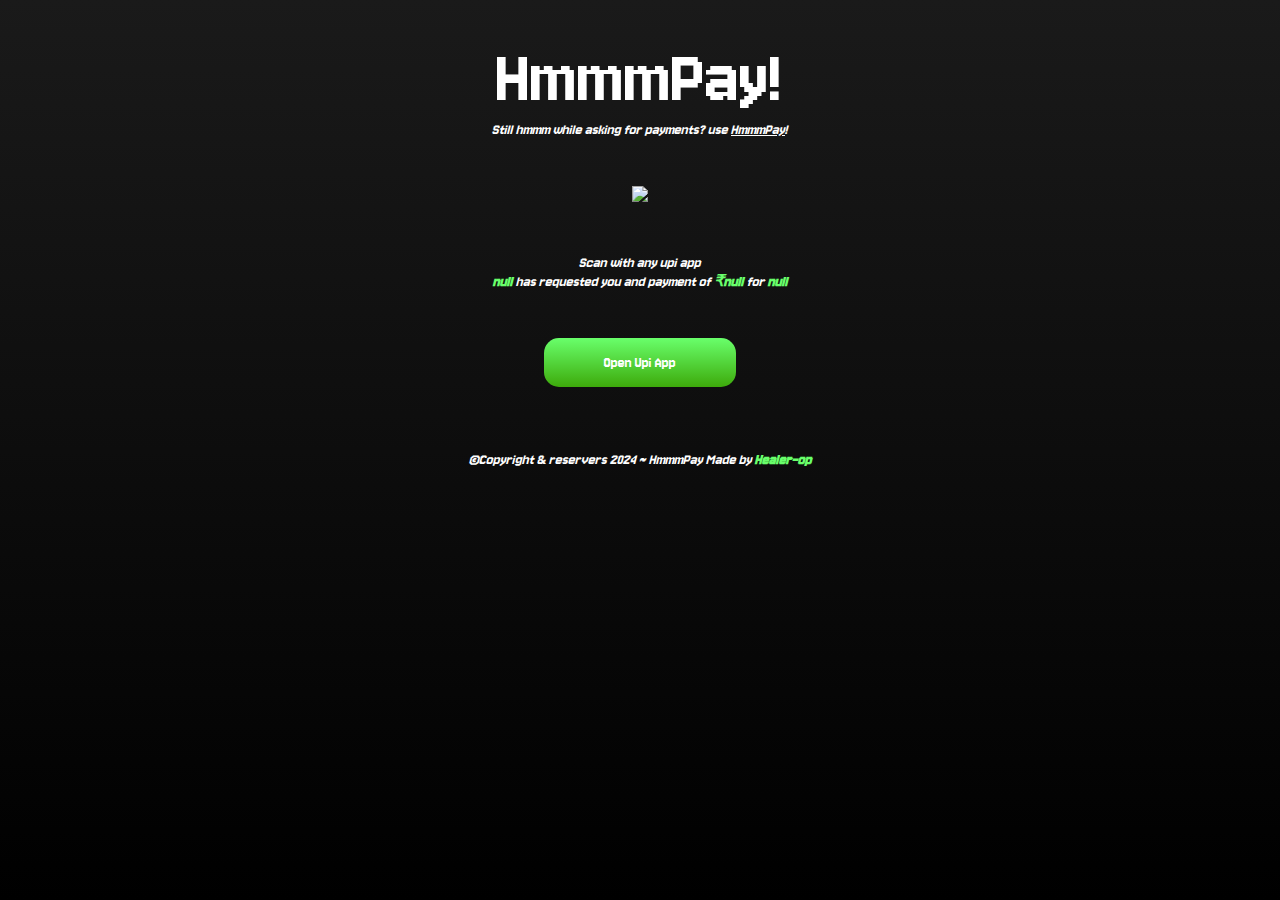
==== index.html @ aa5765e2 "Add files via upload" ====
<!DOCTYPE html>
<!--[if lt IE 7]>      <html class="no-js lt-ie9 lt-ie8 lt-ie7"> <![endif]-->
<!--[if IE 7]>         <html class="no-js lt-ie9 lt-ie8"> <![endif]-->
<!--[if IE 8]>         <html class="no-js lt-ie9"> <![endif]-->
<!--[if gt IE 8]>      <html class="no-js"> <!--<![endif]-->
<html>
    <head>
        <meta charset="utf-8">
        <meta http-equiv="X-UA-Compatible" content="IE=edge">
        <title></title>
        <meta name="description" content="">
        <meta name="viewport" content="width=device-width, initial-scale=1">
        <link rel="stylesheet" href="./src/css/hmmm.css">
    </head>
    <body>
        <div class="payBox">
            <div class="title">
                <h1>HmmmPay!</h1>
                <i>Still hmmm while asking for payments? use <a href="./index.html">HmmmPay</a>!</i>
            </div>
            <div class="qr">
                <img id="qr" src="https://api.qrserver.com/v1/create-qr-code/?data=https%3A%2F%2Flocalx.cloud&size=400x400&color=105-255-107&bgcolor=1a1a1a&format">
            </div>
            <div class="details">
                <i id="details">Scan with any upi app<br><b>${upi_id}</b> has requested you and payment of <b>₹${ruppee}</b> for <b>${message}</b></i>
            </div>
            <div class="button">
                <div onclick="upiOpen()">Open Upi App</div>
            </div>
            <div class="footer">
                <i>©Copyright & reservers 2024 ~ HmmmPay Made by <b onclick="github()">Healer-op</b></i>
            </div>
        </div>
        <!--[if lt IE 7]>
            <p class="browsehappy">You are using an <strong>outdated</strong> browser. Please <a href="#">upgrade your browser</a> to improve your experience.</p>
        <![endif]-->
        
        <script src="./src/js/hmmm.js" async defer></script>
    </body>
</html>
---- src/css/hmmm.css ----
@import url('https://fonts.googleapis.com/css2?family=Jersey+10&display=swap');
*{
    margin: 0%;
    padding: 0%;
}

body{
    background: linear-gradient(180deg, #1a1a1a 0%, rgb(0, 0, 0) 100%);
    overflow: hidden;
    height: 100vh;
    font-family: "Jersey 10", sans-serif;
    display: flex;
    justify-content: center;
}

.payBox{
    position: absolute;
    top:4vh;
    bottom: 4vh;
    text-align: center;
}
.payBox > .title{
    color: white;
}

.payBox > .title > h1{
    font-weight: 400;
    font-size: 5em;
    transition: 0.3s;
}

.payBox > .title > h1:hover{
    font-weight: 400;
    font-size: 6em;
}

.payBox > .title > i{
    color: white;
}

.payBox > .title > i > a{
    color: rgb(255, 255, 255);
    transition: 0.3s;
}

.payBox > .title > i > a:hover{
    color: rgb(105, 255, 107);
}

.payBox > .title > i > a:hover{
    font-size: 2em;
}

.payBox > .title > i > a:visited{
    color: rgb(105, 255, 107);
}

.payBox > .qr {
    padding: 3em;
}

.payBox > .qr > img {
    width: 400px;
    transition: 0.3s;
}

.payBox > .qr > img:hover {
    width: 420px;
}


.payBox > .details {
    color: white;
}

.payBox > .details > i {
    color: white;
}

.payBox > .details > i > b {
    color: rgb(105, 255, 107);
    transition: 0.3s;
}

.payBox > .details > i > b:hover {
    font-size: 2em;
}

.payBox > .button{
    margin-top: 3em;
    display: flex;
    justify-content: center;
}

.payBox > .button > div{
    border-radius: 15px;
    color: white;
    width: 10em;
    padding: 1em;
    background: linear-gradient(180deg, rgb(105, 255, 107) 0%, rgb(61, 170, 11) 100%);
    transition: 0.3s;
}

.payBox > .button > div:hover{
    padding: 1.2em;
    background: linear-gradient(180deg, rgb(105, 255, 107) 0%, rgb(38, 110, 5) 100%);
}

.payBox > .footer {
    margin-top:4em;
    color: white;
}

.payBox > .footer > i {
    color: white;
}

.payBox > .footer > i > b {
    color: rgb(105, 255, 107);
    transition: 0.3s;
}

.payBox > .footer > i > b:hover {
    font-size: 2em;
}
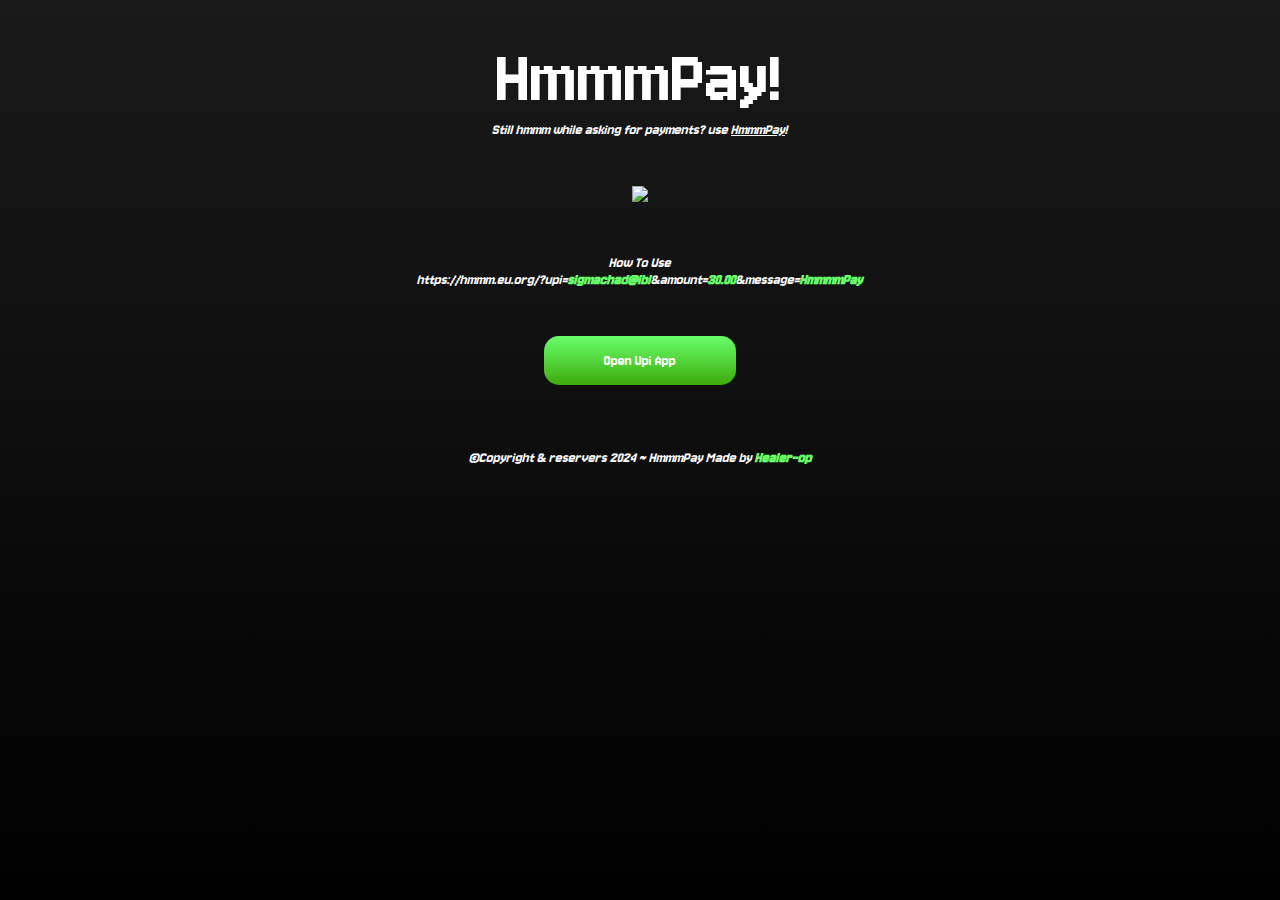
==== commit 954715bf: "Add files via upload" ====
--- a/index.html
+++ b/index.html
@@ -4,37 +4,51 @@
 <!--[if IE 8]>         <html class="no-js lt-ie9"> <![endif]-->
 <!--[if gt IE 8]>      <html class="no-js"> <!--<![endif]-->
 <html>
-    <head>
-        <meta charset="utf-8">
-        <meta http-equiv="X-UA-Compatible" content="IE=edge">
-        <title></title>
-        <meta name="description" content="">
-        <meta name="viewport" content="width=device-width, initial-scale=1">
-        <link rel="stylesheet" href="./src/css/hmmm.css">
-    </head>
-    <body>
-        <div class="payBox">
-            <div class="title">
-                <h1>HmmmPay!</h1>
-                <i>Still hmmm while asking for payments? use <a href="./index.html">HmmmPay</a>!</i>
-            </div>
-            <div class="qr">
-                <img id="qr" src="https://api.qrserver.com/v1/create-qr-code/?data=https%3A%2F%2Flocalx.cloud&size=400x400&color=105-255-107&bgcolor=1a1a1a&format">
-            </div>
-            <div class="details">
-                <i id="details">Scan with any upi app<br><b>${upi_id}</b> has requested you and payment of <b>₹${ruppee}</b> for <b>${message}</b></i>
-            </div>
-            <div class="button">
-                <div onclick="upiOpen()">Open Upi App</div>
-            </div>
-            <div class="footer">
-                <i>©Copyright & reservers 2024 ~ HmmmPay Made by <b onclick="github()">Healer-op</b></i>
-            </div>
+
+<head>
+    <meta charset="utf-8">
+    <meta http-equiv="X-UA-Compatible" content="IE=edge">
+    <title>HmmmPay! - Payment Request</title>
+    <meta content="https://hmmm.eu.org/assets/logo.jpg" property="og:image">
+    <meta
+        content="Still Hmmm for requesting payments? HmmmPay offers payment links for upi id"
+        name="description">
+    <meta content="https://hmmm.eu.org/assets/logo.jpg" property="og:image">
+    <meta name="theme-color" content="#75ff70">
+    <meta content="https://hmmm.eu.org/assets/logo.jpg" property="twitter:image">
+    <meta content="width=device-width, initial-scale=1" name="viewport">
+    <meta name="viewport" content="width=device-width, initial-scale=1">
+    <link rel="stylesheet" href="./src/css/hmmm.css">
+    <link href="./assets/logo.jpg" rel="shortcut icon" type="image/x-icon">
+    <link href="./assets/logo.jpg" rel="apple-touch-icon">
+</head>
+
+<body>
+    <div class="payBox">
+        <div class="title">
+            <h1>HmmmPay!</h1>
+            <i>Still hmmm while asking for payments? use <a href="./index.html">HmmmPay</a>!</i>
         </div>
-        <!--[if lt IE 7]>
+        <div class="qr">
+            <img id="qr"
+                src="https://api.qrserver.com/v1/create-qr-code/?data=https%3A%2F%2Flocalx.cloud&size=400x400&color=105-255-107&bgcolor=1a1a1a&format">
+        </div>
+        <div class="details">
+            <i id="details">How To
+                Use<br>https://hmmm.eu.org/?upi=<b>sigmachad@ibl</b>&amount=<b>30.00</b>&message=<b>HmmmmPay</b></i>
+        </div>
+        <div class="button">
+            <div onclick="upiOpen()">Open Upi App</div>
+        </div>
+        <div class="footer">
+            <i>©Copyright & reservers 2024 ~ HmmmPay Made by <b onclick="github()">Healer-op</b></i>
+        </div>
+    </div>
+    <!--[if lt IE 7]>
             <p class="browsehappy">You are using an <strong>outdated</strong> browser. Please <a href="#">upgrade your browser</a> to improve your experience.</p>
         <![endif]-->
-        
-        <script src="./src/js/hmmm.js" async defer></script>
-    </body>
+
+    <script src="./src/js/hmmm.js" async defer></script>
+</body>
+
 </html>--- a/src/css/hmmm.css
+++ b/src/css/hmmm.css
@@ -8,6 +8,7 @@
     background: linear-gradient(180deg, #1a1a1a 0%, rgb(0, 0, 0) 100%);
     overflow: hidden;
     height: 100vh;
+    width: 100vw;
     font-family: "Jersey 10", sans-serif;
     display: flex;
     justify-content: center;
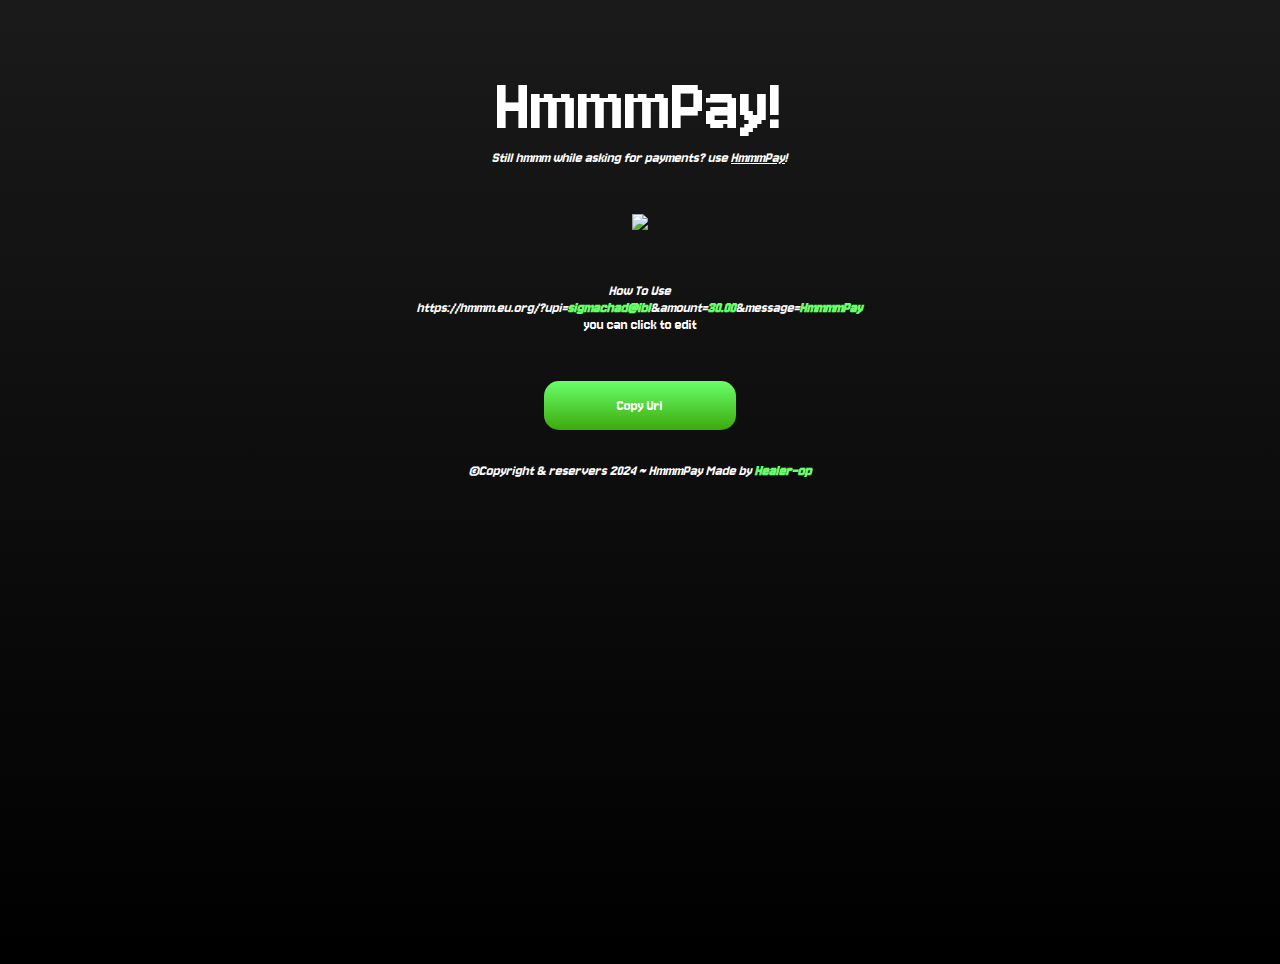
==== commit d3027cae: "⚡" ====
--- a/index.html
+++ b/index.html
@@ -34,11 +34,11 @@
                 src="https://api.qrserver.com/v1/create-qr-code/?data=https%3A%2F%2Flocalx.cloud&size=400x400&color=105-255-107&bgcolor=1a1a1a&format">
         </div>
         <div class="details">
-            <i id="details">How To
-                Use<br>https://hmmm.eu.org/?upi=<b>sigmachad@ibl</b>&amount=<b>30.00</b>&message=<b>HmmmmPay</b></i>
+            <i id="details" spellcheck="false">How To
+                Use<span id="url"><br>https://hmmm.eu.org/?upi=<b contenteditable="true">sigmachad@ibl</b>&amount=<b contenteditable="true">30.00</b>&message=<b contenteditable="true">HmmmmPay</b></i></span><br>you can click to edit
         </div>
         <div class="button">
-            <div onclick="upiOpen()">Open Upi App</div>
+            <div id="button" onclick="upiOpen()">Open Upi App</div>
         </div>
         <div class="footer">
             <i>©Copyright & reservers 2024 ~ HmmmPay Made by <b onclick="github()">Healer-op</b></i>
--- a/src/css/hmmm.css
+++ b/src/css/hmmm.css
@@ -4,6 +4,8 @@
     padding: 0%;
 }
 
+
+html,
 body{
     background: linear-gradient(180deg, #1a1a1a 0%, rgb(0, 0, 0) 100%);
     overflow: hidden;
@@ -12,12 +14,17 @@
     font-family: "Jersey 10", sans-serif;
     display: flex;
     justify-content: center;
+    -webkit-user-select: none; /* Safari */
+    -ms-user-select: none; /* IE 10 and IE 11 */
+    user-select: none; /* Standard syntax */
+}
+
+body{
+    padding: 2em;
 }
 
 .payBox{
-    position: absolute;
-    top:4vh;
-    bottom: 4vh;
+    margin: 2em;
     text-align: center;
 }
 .payBox > .title{
@@ -71,19 +78,20 @@
 
 
 .payBox > .details {
+    padding: 0em 1.6em;
     color: white;
 }
 
-.payBox > .details > i {
+.payBox > .details > i > span {
     color: white;
 }
 
-.payBox > .details > i > b {
+.payBox > .details > i > span > b {
     color: rgb(105, 255, 107);
     transition: 0.3s;
 }
 
-.payBox > .details > i > b:hover {
+.payBox > .details > i > span > b:hover {
     font-size: 2em;
 }
 
@@ -108,7 +116,7 @@
 }
 
 .payBox > .footer {
-    margin-top:4em;
+    margin-top:2em;
     color: white;
 }
 
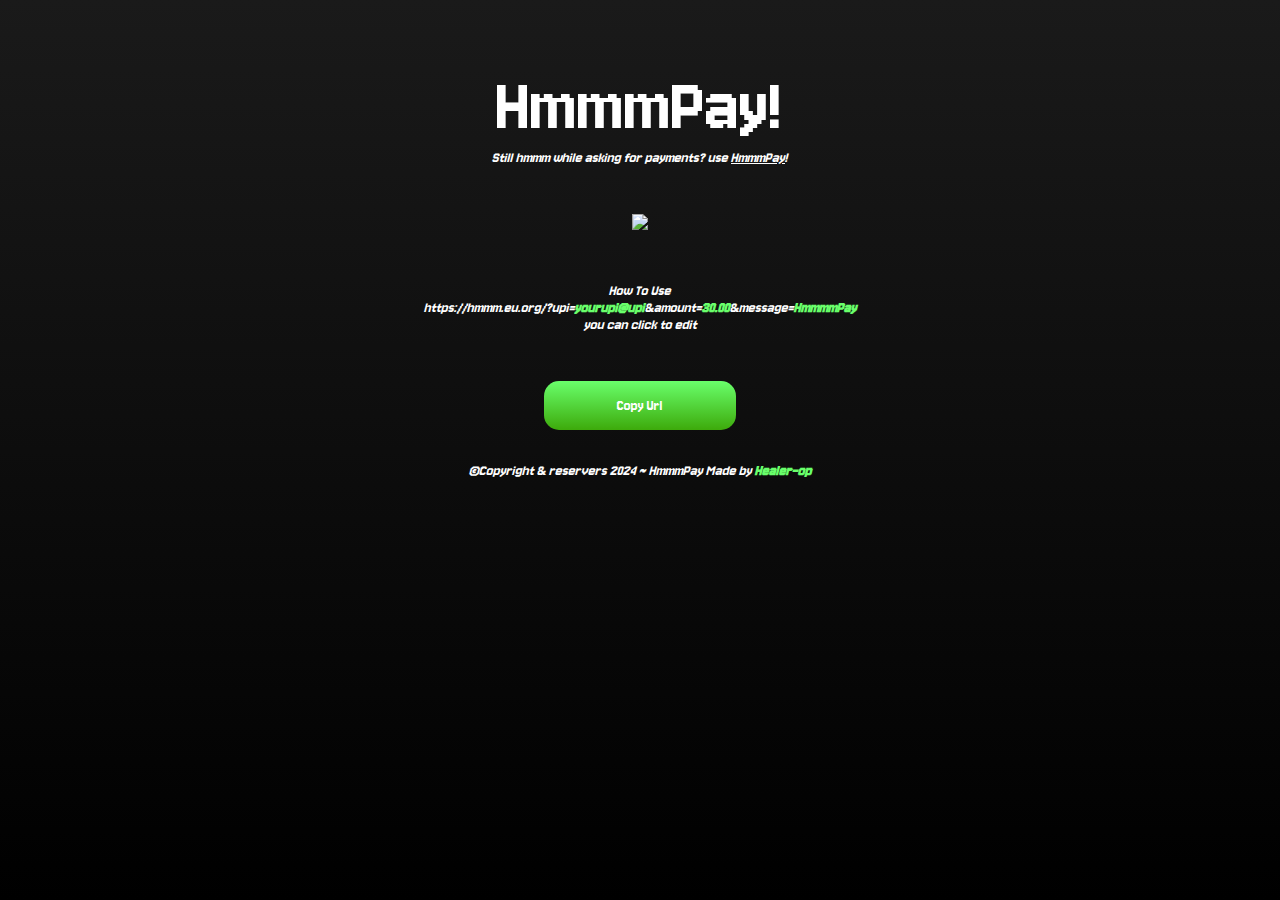
==== commit 382e80eb: "Add files via upload" ====
--- a/index.html
+++ b/index.html
@@ -35,7 +35,7 @@
         </div>
         <div class="details">
             <i id="details" spellcheck="false">How To
-                Use<span id="url"><br>https://hmmm.eu.org/?upi=<b contenteditable="true">sigmachad@ibl</b>&amount=<b contenteditable="true">30.00</b>&message=<b contenteditable="true">HmmmmPay</b></i></span><br>you can click to edit
+                Use<span id="url"><br>https://hmmm.eu.org/?upi=<b contenteditable="true">yourupi@upi</b>&amount=<b contenteditable="true">30.00</b>&message=<b contenteditable="true">HmmmmPay</b><br>you can click to edit</i></span>
         </div>
         <div class="button">
             <div id="button" onclick="upiOpen()">Open Upi App</div>
--- a/src/css/hmmm.css
+++ b/src/css/hmmm.css
@@ -4,13 +4,18 @@
     padding: 0%;
 }
 
+html{
+    background: linear-gradient(180deg, #1a1a1a 0%, rgb(0, 0, 0) 100%) no-repeat center center fixed; 
+    -webkit-background-size: cover;
+    -moz-background-size: cover;
+    -o-background-size: cover;
+    background-size: cover;
+    overflow-x: hidden;
+    overflow-y: scroll;
+}
 
 html,
 body{
-    background: linear-gradient(180deg, #1a1a1a 0%, rgb(0, 0, 0) 100%);
-    overflow: hidden;
-    height: 100vh;
-    width: 100vw;
     font-family: "Jersey 10", sans-serif;
     display: flex;
     justify-content: center;
@@ -131,4 +136,15 @@
 
 .payBox > .footer > i > b:hover {
     font-size: 2em;
+}
+
+@media only screen and (max-width: 768px) {
+    .payBox > .qr > img {
+        width: 300px;
+        transition: 0.3s;
+    }
+
+    .payBox > .qr > img:hover {
+        width: 320px;
+    }
 }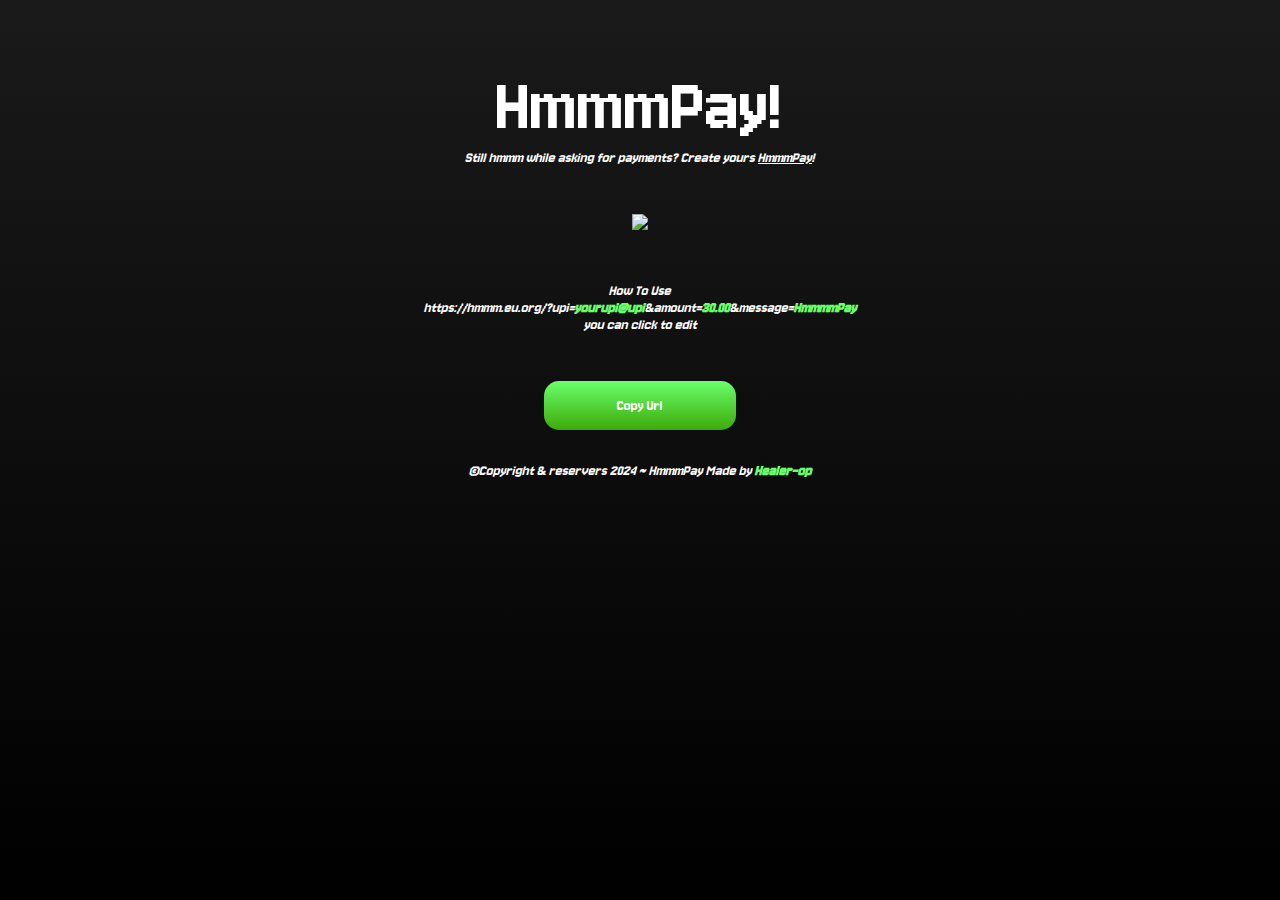
==== commit d9334cac: "Update index.html" ====
--- a/index.html
+++ b/index.html
@@ -27,11 +27,11 @@
     <div class="payBox">
         <div class="title">
             <h1>HmmmPay!</h1>
-            <i>Still hmmm while asking for payments? use <a href="./index.html">HmmmPay</a>!</i>
+            <i>Still hmmm while asking for payments? Create yours <a href="./index.html">HmmmPay</a>!</i>
         </div>
         <div class="qr">
             <img id="qr"
-                src="https://api.qrserver.com/v1/create-qr-code/?data=https%3A%2F%2Flocalx.cloud&size=400x400&color=105-255-107&bgcolor=1a1a1a&format">
+                src="https://api.qrserver.com/v1/create-qr-code/?data=https%3A%2F%2Fhmmm.eu.org&size=400x400&color=105-255-107&bgcolor=1a1a1a">
         </div>
         <div class="details">
             <i id="details" spellcheck="false">How To
@@ -51,4 +51,4 @@
     <script src="./src/js/hmmm.js" async defer></script>
 </body>
 
-</html>+</html>
--- a/src/css/hmmm.css
+++ b/src/css/hmmm.css
@@ -139,6 +139,9 @@
 }
 
 @media only screen and (max-width: 768px) {
+    html,body{
+        overflow: hidden;
+    }
     .payBox > .qr > img {
         width: 300px;
         transition: 0.3s;
